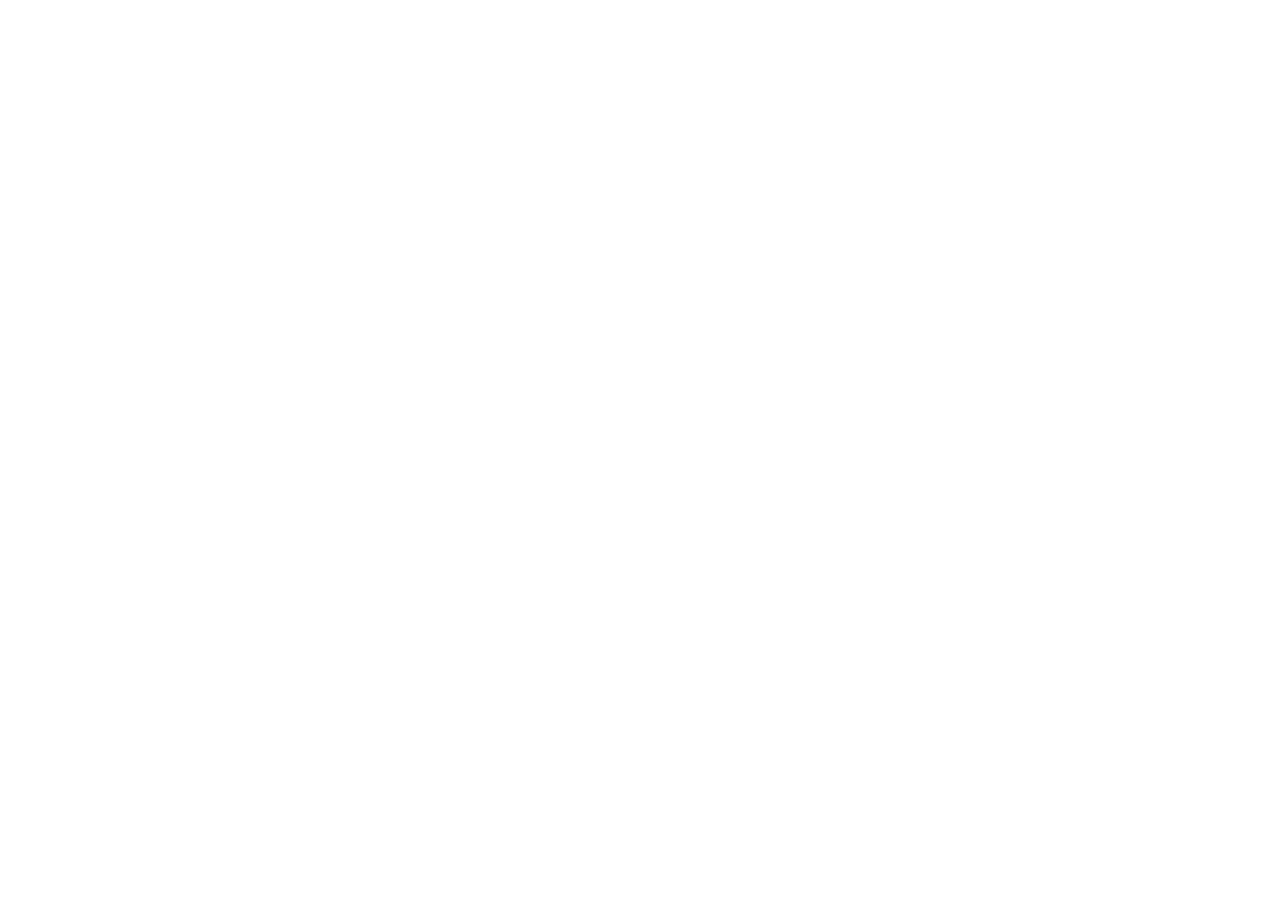
==== src/content/index.html @ a47907c6 "feat: remember selected days & dark mode" ====
<!DOCTYPE html>
<html lang="en">
<head>
    <meta charset="UTF-8">
    <meta name="viewport" content="width=device-width, initial-scale=1.0">
    <title>Calendar</title>
    <link rel="stylesheet" href="index.css">
</head>
<body>
    <div id="app-calendar">
    </div>
    <script type="module" src="main.js"></script>
</body>
</html>
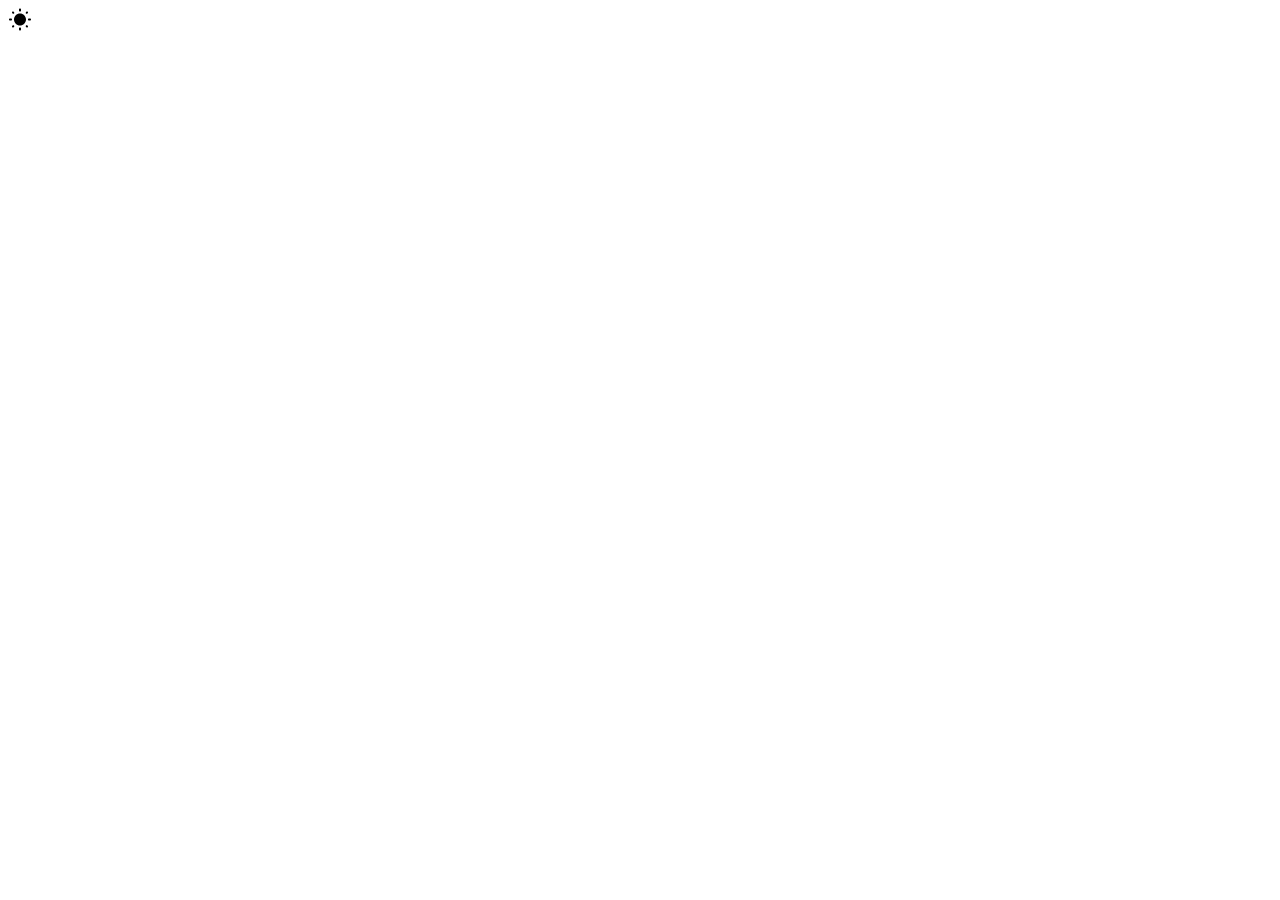
==== commit 7b3d97f8: "fix: calendar.js" ====
--- a/src/content/index.html
+++ b/src/content/index.html
@@ -3,12 +3,14 @@
 <head>
     <meta charset="UTF-8">
     <meta name="viewport" content="width=device-width, initial-scale=1.0">
-    <title>Calendar</title>
-    <link rel="stylesheet" href="index.css">
+    <title>Project</title>
+    <link rel="stylesheet" href="css/main.css">
 </head>
 <body>
-    <div id="app-calendar">
-    </div>
-    <script type="module" src="main.js"></script>
+    <div id="app">
+    <svg id="theme-switch" xmlns="http://www.w3.org/2000/svg" width="24" height="24" viewBox="0 0 24 24"><path fill="none" d="M0 0h24v24H0V0z"/><path d="M6.05 4.14l-.39-.39c-.39-.39-1.02-.38-1.4 0l-.01.01c-.39.39-.39 1.02 0 1.4l.39.39c.39.39 1.01.39 1.4 0l.01-.01c.39-.38.39-1.02 0-1.4zM3.01 10.5H1.99c-.55 0-.99.44-.99.99v.01c0 .55.44.99.99.99H3c.56.01 1-.43 1-.98v-.01c0-.56-.44-1-.99-1zm9-9.95H12c-.56 0-1 .44-1 .99v.96c0 .55.44.99.99.99H12c.56.01 1-.43 1-.98v-.97c0-.55-.44-.99-.99-.99zm7.74 3.21c-.39-.39-1.02-.39-1.41-.01l-.39.39c-.39.39-.39 1.02 0 1.4l.01.01c.39.39 1.02.39 1.4 0l.39-.39c.39-.39.39-1.01 0-1.4zm-1.81 15.1l.39.39c.39.39 1.02.39 1.41 0 .39-.39.39-1.02 0-1.41l-.39-.39c-.39-.39-1.02-.38-1.4 0-.4.4-.4 1.02-.01 1.41zM20 11.49v.01c0 .55.44.99.99.99H22c.55 0 .99-.44.99-.99v-.01c0-.55-.44-.99-.99-.99h-1.01c-.55 0-.99.44-.99.99zM12 5.5c-3.31 0-6 2.69-6 6s2.69 6 6 6 6-2.69 6-6-2.69-6-6-6zm-.01 16.95H12c.55 0 .99-.44.99-.99v-.96c0-.55-.44-.99-.99-.99h-.01c-.55 0-.99.44-.99.99v.96c0 .55.44.99.99.99zm-7.74-3.21c.39.39 1.02.39 1.41 0l.39-.39c.39-.39.38-1.02 0-1.4l-.01-.01c-.39-.39-1.02-.39-1.41 0l-.39.39c-.38.4-.38 1.02.01 1.41z"/></svg>
+    <div id="app-calendar"></div>
+</div>
+    <script type="module" src="js/main.js"></script>
 </body>
 </html>